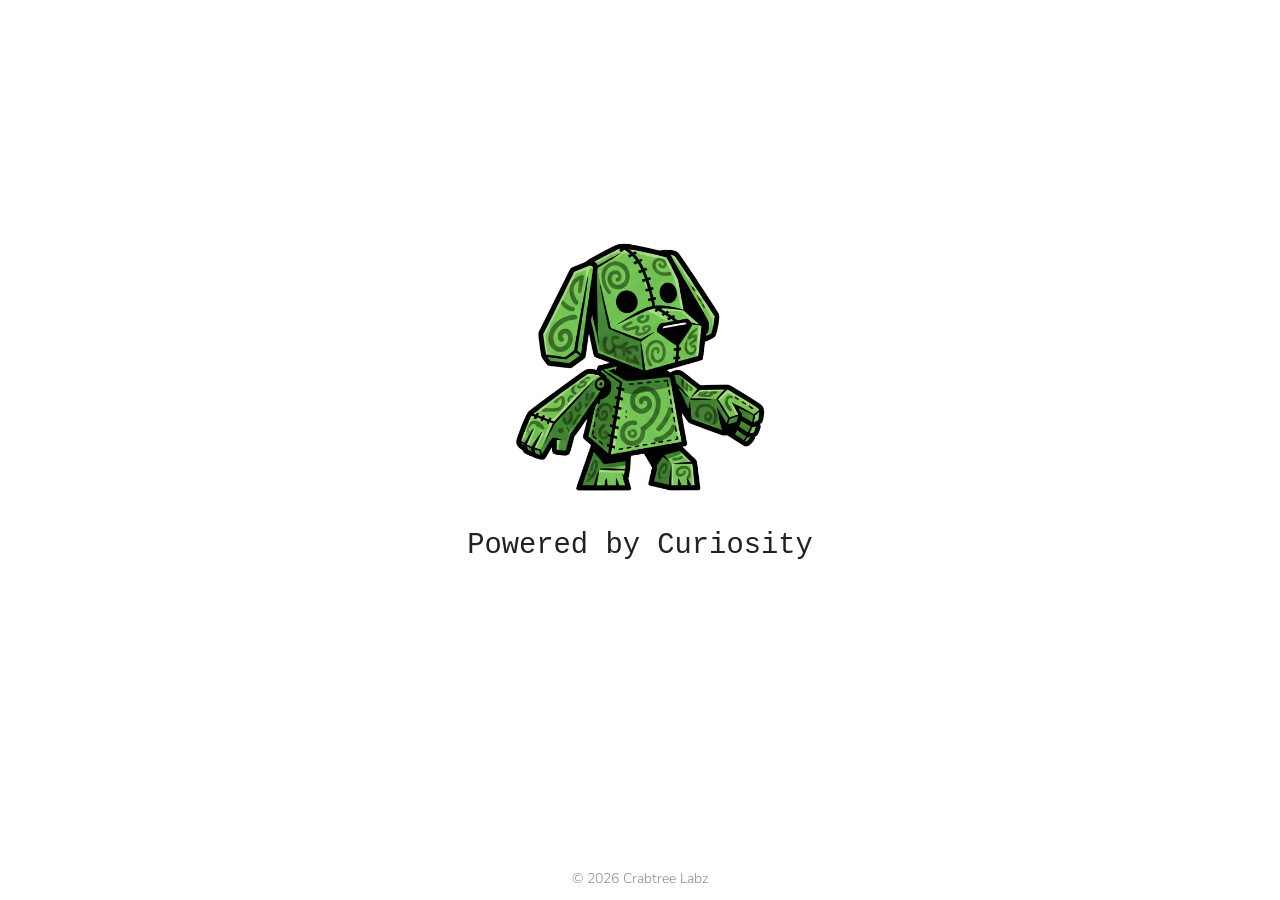
==== index.html @ 323a8974 "Initial commit" ====
<!DOCTYPE html>
<html lang="en">
<head>
  <meta charset="UTF-8" />
  <meta name="viewport" content="width=device-width, initial-scale=1.0" />
  <title>HumanoidDog</title>

  <!-- Google Fonts: Pacifico + Nunito -->
  <link href="https://fonts.googleapis.com/css2?family=Cousine&family=Nunito:wght@300&display=swap" rel="stylesheet">

  <style>
    :root {
      --bg: #ffffff;
      --text: #222222;
      --footer: rgba(0, 0, 0, 0.45);
    }

    body {
      margin: 0;
      padding: 0;
      background: var(--bg);
      color: var(--text);
      font-family: 'Cousine', cursive;
      display: flex;
      justify-content: center;
      align-items: center;
      height: 100vh;
      text-align: center;
      position: relative;
    }

    .container {
      max-width: 700px;
      padding: 20px;
      margin-top: -100px; /* moves content UP */
    }

    img.logo {
      width: 260px;
      max-width: 80%;
      height: auto;
      margin-bottom: 24px;
    }

    h1.slogan {
      font-family: 'Cousine', cursive;
      font-weight: 400;
      font-size: 1.8rem;
      line-height: 1.3;
      margin: 0;
      padding: 0 10px;
    }

    @media (max-width: 480px) {
      h1.slogan {
        font-size: 1.4rem;
      }
    }

    /* Footer */
    .footer {
      position: fixed;
      bottom: 12px;
      width: 100%;
      text-align: center;
      font-family: 'Nunito', sans-serif;
      font-weight: 300;
      font-size: 14px;
      color: var(--footer);
      pointer-events: none;
      user-select: none;
    }

    .footer a {
      color: inherit;
      text-decoration: none;
      pointer-events: auto;
    }

  </style>
</head>

<body>
  <div class="container">
    <img src="logo.png" alt="HumanoidDog" class="logo" />
    <h1 class="slogan">Powered by Curiosity</h1>
  </div>

  <div class="footer">
    © 2026 <a href="https://craz.com">Crabtree Labz</a>
  </div>
</body>
</html>
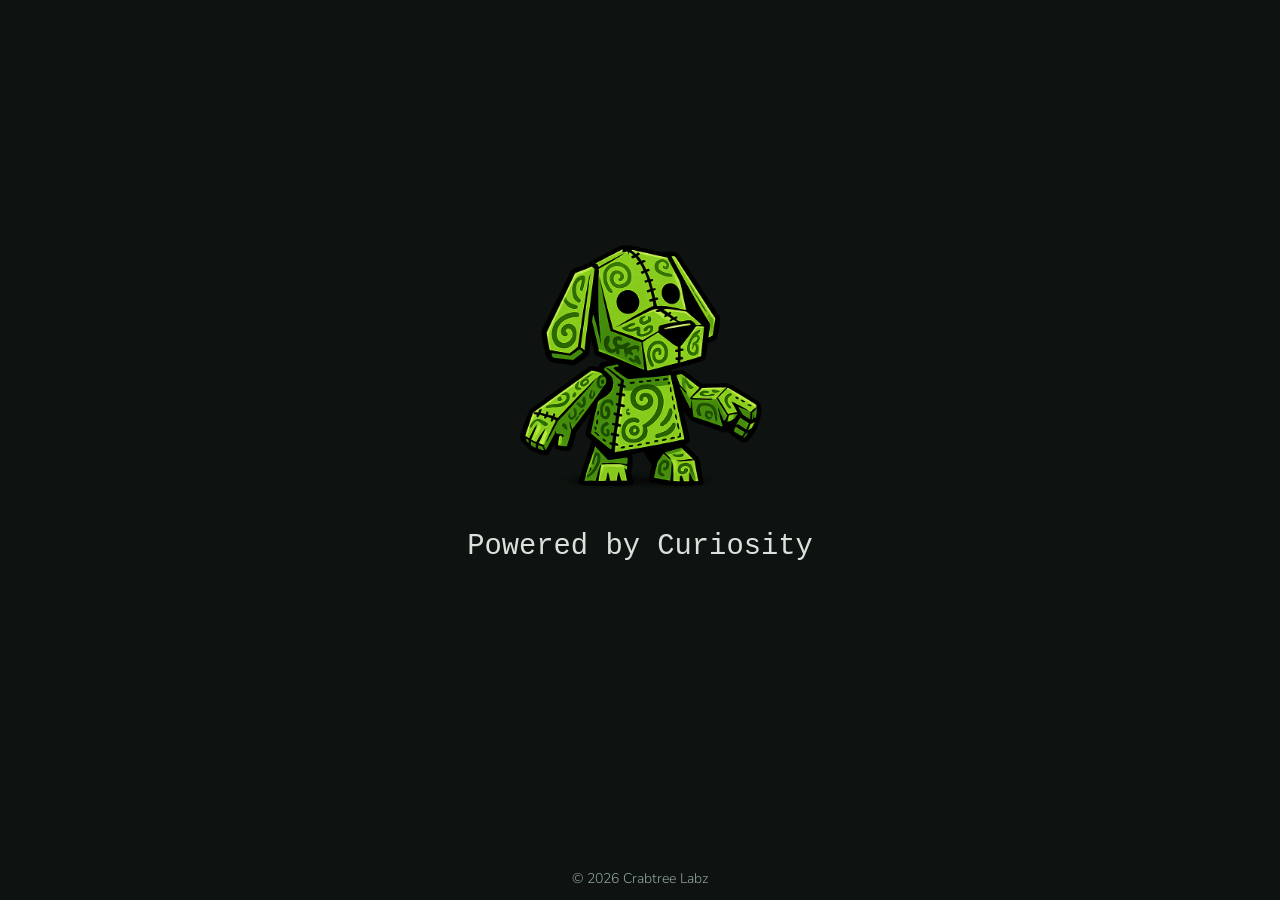
==== commit 0c956ac4: "Color updates" ====
--- a/index.html
+++ b/index.html
@@ -10,9 +10,9 @@
 
   <style>
     :root {
-      --bg: #ffffff;
-      --text: #222222;
-      --footer: rgba(0, 0, 0, 0.45);
+      --bg: #0E1210;
+      --text: #D9E2DA;
+      --footer: #8FA59A;
     }
 
     body {
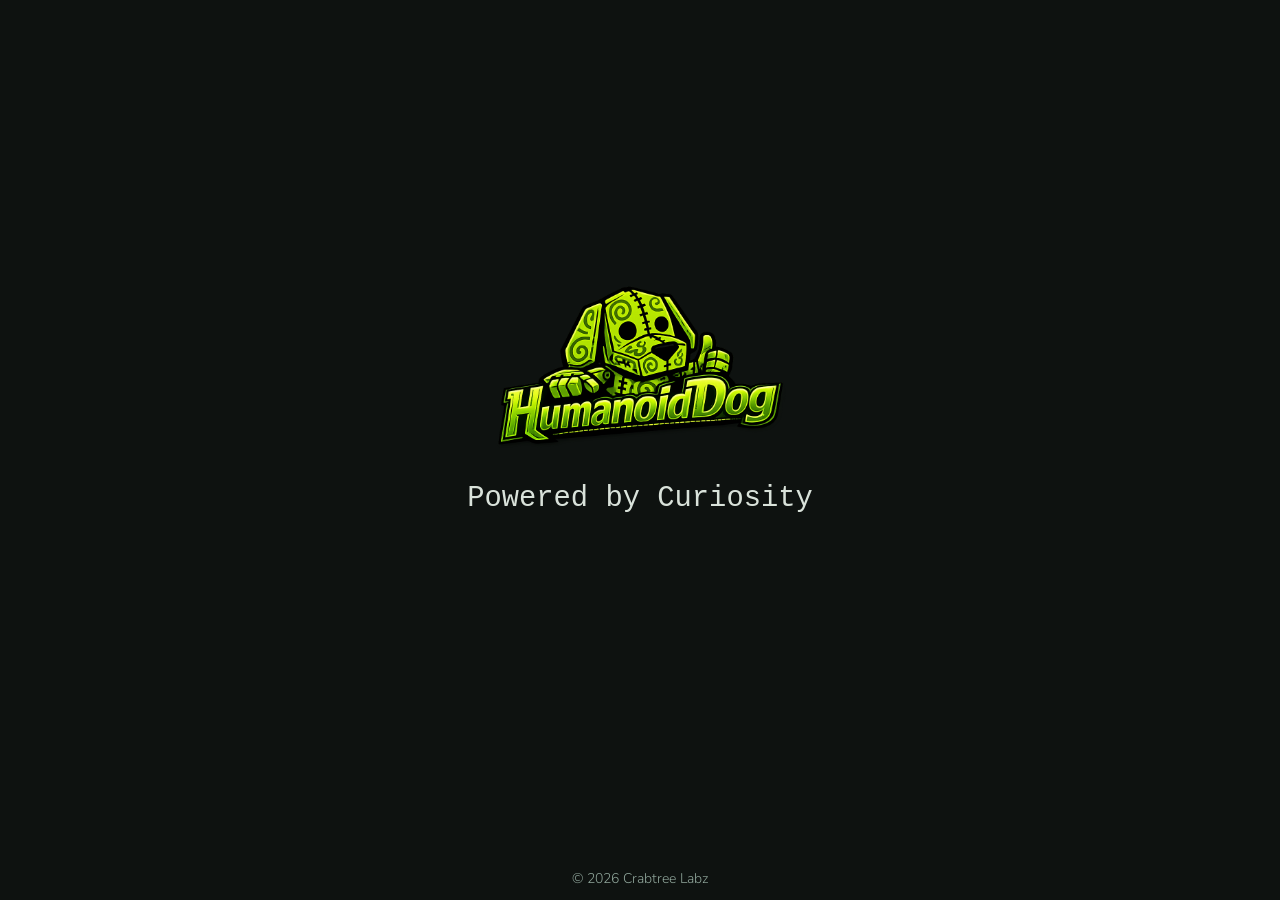
==== commit 0bffcdf2: "Logo change" ====
--- a/index.html
+++ b/index.html
@@ -36,7 +36,7 @@
     }
 
     img.logo {
-      width: 260px;
+      width: 350px;
       max-width: 80%;
       height: auto;
       margin-bottom: 24px;
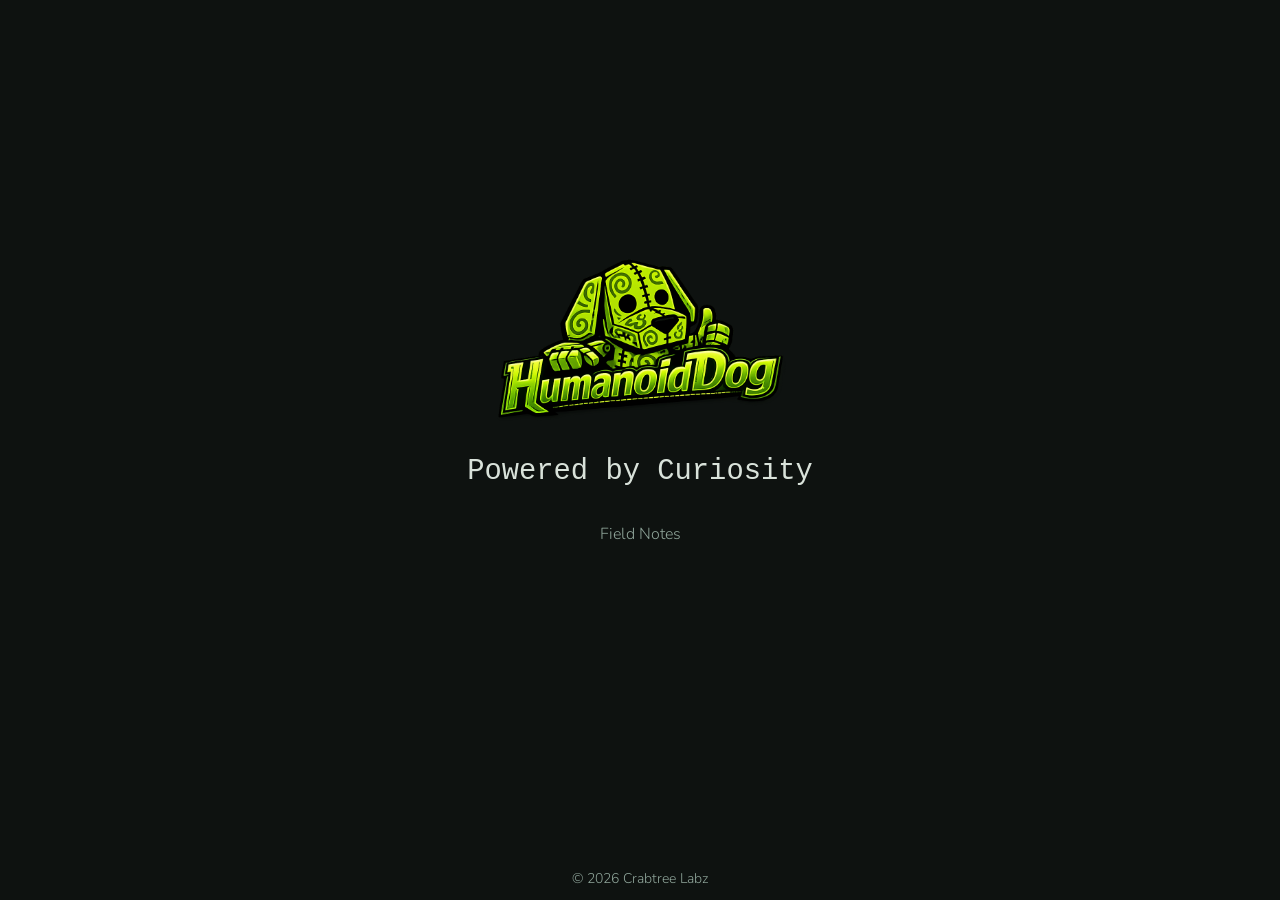
==== commit 5992b113: "Add Field Notes link to homepage Co-Authored-By: Claude Opus 4.6 <noreply@anthropic.com>" ====
--- a/index.html
+++ b/index.html
@@ -51,6 +51,25 @@
       padding: 0 10px;
     }
 
+    .nav-links {
+      margin-top: 32px;
+    }
+
+    .nav-links a {
+      font-family: 'Nunito', sans-serif;
+      font-weight: 300;
+      font-size: 1rem;
+      color: var(--footer);
+      text-decoration: none;
+      border-bottom: 1px solid transparent;
+      transition: color 0.15s, border-color 0.15s;
+    }
+
+    .nav-links a:hover {
+      color: var(--text);
+      border-bottom-color: var(--text);
+    }
+
     @media (max-width: 480px) {
       h1.slogan {
         font-size: 1.4rem;
@@ -84,6 +103,9 @@
   <div class="container">
     <img src="logo.png" alt="HumanoidDog" class="logo" />
     <h1 class="slogan">Powered by Curiosity</h1>
+    <div class="nav-links">
+      <a href="field-notes/">Field Notes</a>
+    </div>
   </div>
 
   <div class="footer">
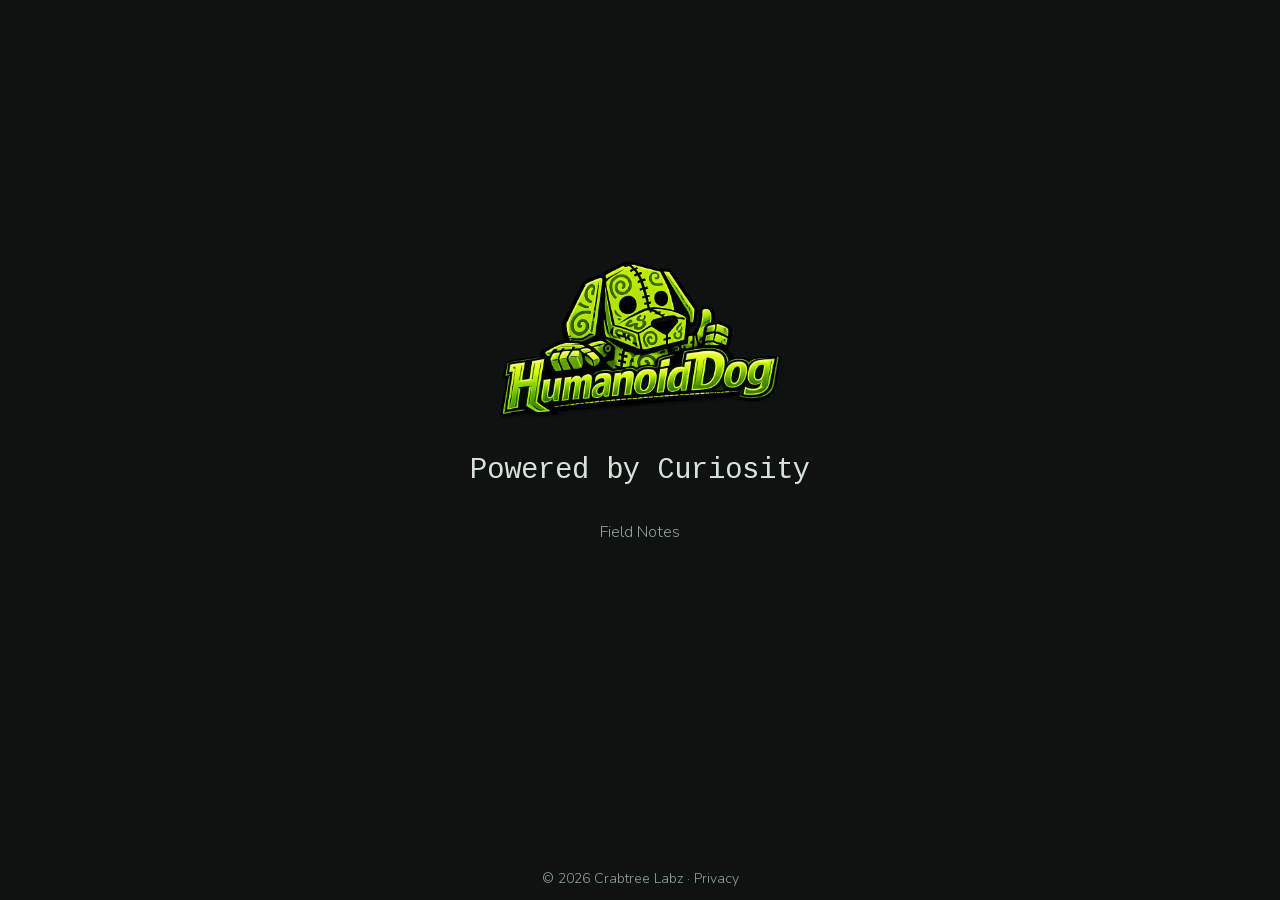
==== commit 296020ef: "Self-host fonts, click-to-play videos, link the privacy policy Fonts load from /fonts instead of Goo" ====
--- a/index.html
+++ b/index.html
@@ -6,7 +6,7 @@
   <title>HumanoidDog</title>
 
   <!-- Google Fonts: Pacifico + Nunito -->
-  <link href="https://fonts.googleapis.com/css2?family=Cousine&family=Nunito:wght@300&display=swap" rel="stylesheet">
+  <link rel="stylesheet" href="/fonts/fonts.css">
 
   <style>
     :root {
@@ -109,7 +109,7 @@
   </div>
 
   <div class="footer">
-    © 2026 <a href="https://craz.com">Crabtree Labz</a>
+    © 2026 <a href="https://craz.com">Crabtree Labz</a> · <a href="https://craz.com/privacy.html">Privacy</a>
   </div>
 </body>
 </html>
--- a/fonts/fonts.css
+++ b/fonts/fonts.css
@@ -0,0 +1,20 @@
+/* Self-hosted fonts (SIL Open Font License), so this site makes no requests to Google.
+   Generated from Google Fonts; latin subset unless noted. */
+
+@font-face {
+  font-family: 'Cousine';
+  font-style: normal;
+  font-weight: 400;
+  font-display: swap;
+  src: url(/fonts/cousine-f48fb849.woff2) format('woff2');
+  unicode-range: U+0000-00FF, U+0131, U+0152-0153, U+02BB-02BC, U+02C6, U+02DA, U+02DC, U+0304, U+0308, U+0329, U+2000-206F, U+20AC, U+2122, U+2191, U+2193, U+2212, U+2215, U+FEFF, U+FFFD;
+}
+
+@font-face {
+  font-family: 'Nunito';
+  font-style: normal;
+  font-weight: 300;
+  font-display: swap;
+  src: url(/fonts/nunito-c7c8be4d.woff2) format('woff2');
+  unicode-range: U+0000-00FF, U+0131, U+0152-0153, U+02BB-02BC, U+02C6, U+02DA, U+02DC, U+0304, U+0308, U+0329, U+2000-206F, U+20AC, U+2122, U+2191, U+2193, U+2212, U+2215, U+FEFF, U+FFFD;
+}
